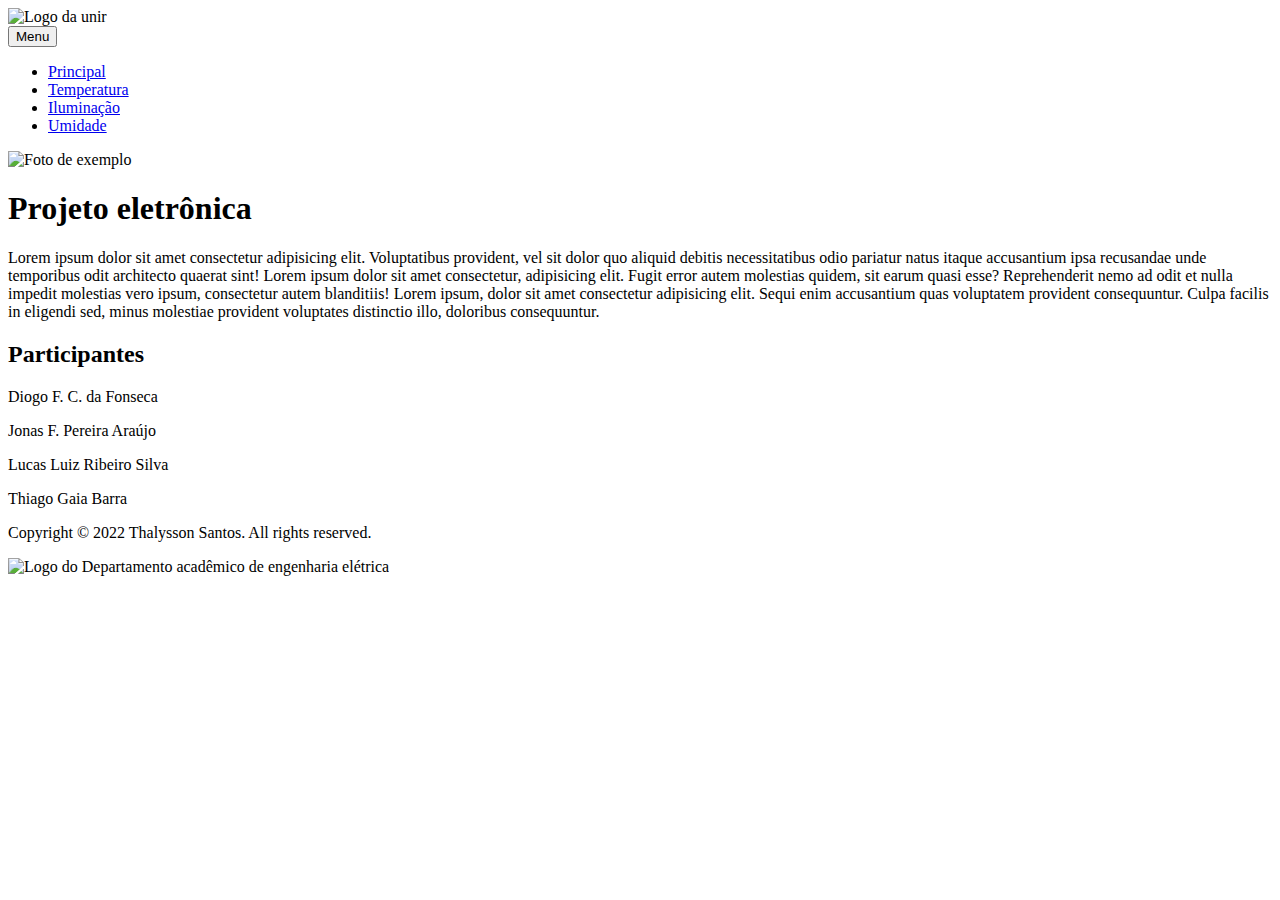
==== index.html @ 7cb2b298 "teste" ====
<!DOCTYPE html>
<html lang="pt-br">
<head>
    <meta charset="UTF-8">
    <meta http-equiv="X-UA-Compatible" content="IE=edge">
    <meta name="viewport" content="width=device-width, initial-scale=1.0">
    <meta name="description" content="Site criado para utilização em um projeto de eletrônica feito para a Universidade Federal de Rondônia-UNIR.">
    <title>Projeto Eletrônica</title>
    <link rel="stylesheet" href="css/style.css">
    <link rel="shortcut icon" href="#" type="image/x-icon">
</head>
    <body>
        <header>
                <div id="cabeçalho_esquerda">
                    <img id="logoUnir" src="imagens/Logotipo_Unir_sem_fundo_Branca300.png" alt="Logo da unir">
                </div>
                
                <nav id="nav">
                    <button id="btn"> Menu </button>
                    <ul id="menu">
                        <li><a href="index.html" target="" type="external" class="cor_texto">Principal</a></li>
                        <li><a href="temperatura.html" target="" type="external" class="cor_texto">Temperatura</a></li>
                        <li><a href="Iluminação.html" target="" type="external" class="cor_texto">Iluminação</a></li>
                        <li><a href="Umidade.html" target="" type="external" class="cor_texto">Umidade</a></li>
                    </ul>
                </nav>
        </header>
        <main>
            <div id="container_principal_texto">
                <div id="imagem">
                    <img id="main_imagem" src="imagens/Foto_exemplo.JPG" alt="Foto de exemplo">
                </div>
                <div id="coluna_principal">
                    <h1 id="main_titulo">Projeto eletrônica</h1>

                    <p id="main_paragrafo">Lorem ipsum dolor sit amet consectetur adipisicing elit. Voluptatibus provident, vel sit dolor quo aliquid debitis necessitatibus odio pariatur natus itaque accusantium ipsa recusandae unde temporibus odit architecto quaerat sint! Lorem ipsum dolor sit amet consectetur, adipisicing elit. Fugit error autem molestias quidem, sit earum quasi esse? Reprehenderit nemo ad odit et nulla impedit molestias vero ipsum, consectetur autem blanditiis! Lorem ipsum, dolor sit amet consectetur adipisicing elit. Sequi enim accusantium quas voluptatem provident consequuntur. Culpa facilis in eligendi sed, minus molestiae provident voluptates distinctio illo, doloribus consequuntur.</p>
                </div>
            </div>
            <div id="part_nomes">
                <h2 id="participantes"><strong>Participantes</strong></h2>
                <div id="nomes">
                    <p>Diogo F. C. da Fonseca</p>
                    <p>Jonas F. Pereira Araújo</p>
                    <p>Lucas Luiz Ribeiro Silva</p>
                    <p>Thiago Gaia Barra</p>
                </div>
            </div>
        </main>
        
        <footer id="rodapé">
            <p id="p_footer">Copyright &copy; 2022 Thalysson Santos. All rights reserved.</p>
            <img id="logoDaee"src="imagens/Logo_DAEE_72_resol_branco.png" alt="Logo do Departamento acadêmico de engenharia elétrica">
        </footer>
        
        <script src="script/script.js"></script>
    </body>
</html>
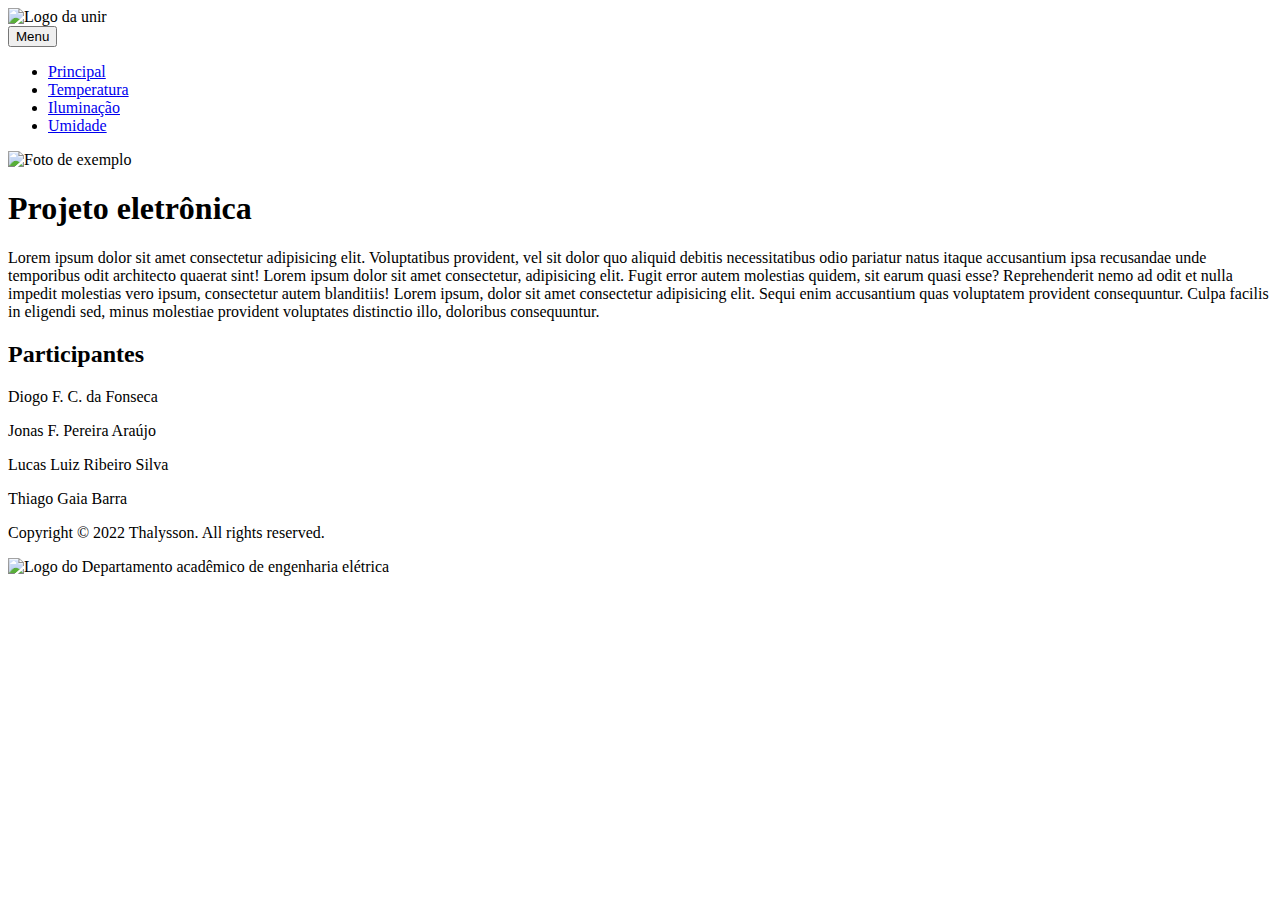
==== commit d38f0516: "teste" ====
--- a/index.html
+++ b/index.html
@@ -48,7 +48,7 @@
         </main>
         
         <footer id="rodapé">
-            <p id="p_footer">Copyright &copy; 2022 Thalysson Santos. All rights reserved.</p>
+            <p id="p_footer">Copyright &copy; 2022 Thalysson. All rights reserved.</p>
             <img id="logoDaee"src="imagens/Logo_DAEE_72_resol_branco.png" alt="Logo do Departamento acadêmico de engenharia elétrica">
         </footer>
         
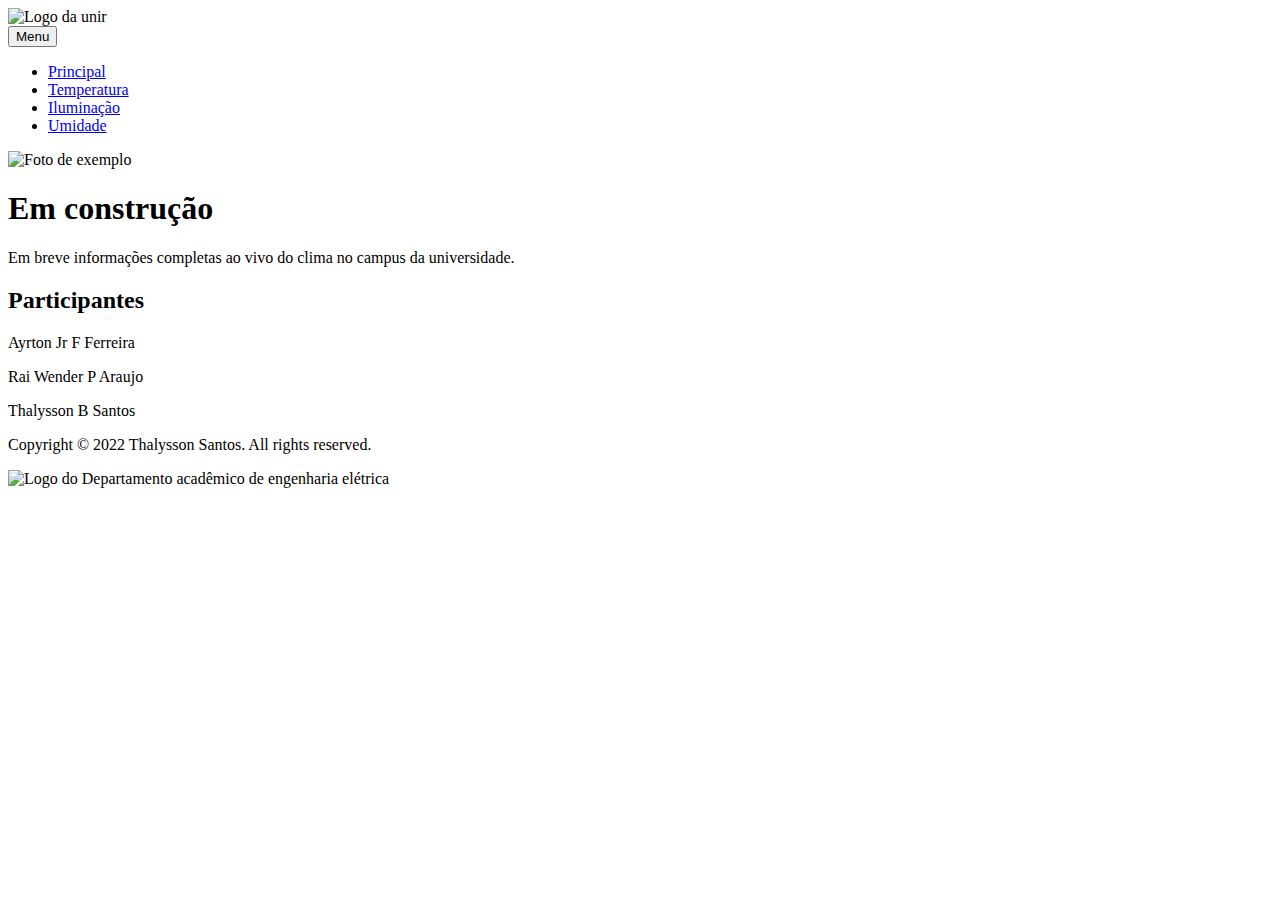
==== commit c3f94d0e: "Moddd" ====
--- a/index.html
+++ b/index.html
@@ -4,8 +4,8 @@
     <meta charset="UTF-8">
     <meta http-equiv="X-UA-Compatible" content="IE=edge">
     <meta name="viewport" content="width=device-width, initial-scale=1.0">
-    <meta name="description" content="Site criado para utilização em um projeto de eletrônica feito para a Universidade Federal de Rondônia-UNIR.">
-    <title>Projeto Eletrônica</title>
+    <meta name="description" content="Informações climáticas ao vivo do campus da Universidade Federal de Rondônia.">
+    <title>Estação Meteorológica Unir</title>
     <link rel="stylesheet" href="css/style.css">
     <link rel="shortcut icon" href="#" type="image/x-icon">
 </head>
@@ -20,7 +20,7 @@
                     <ul id="menu">
                         <li><a href="index.html" target="" type="external" class="cor_texto">Principal</a></li>
                         <li><a href="temperatura.html" target="" type="external" class="cor_texto">Temperatura</a></li>
-                        <li><a href="Iluminação.html" target="" type="external" class="cor_texto">Iluminação</a></li>
+                        <li><a href="Iluminacao.html" target="" type="external" class="cor_texto">Iluminação</a></li>
                         <li><a href="Umidade.html" target="" type="external" class="cor_texto">Umidade</a></li>
                     </ul>
                 </nav>
@@ -31,24 +31,23 @@
                     <img id="main_imagem" src="imagens/Foto_exemplo.JPG" alt="Foto de exemplo">
                 </div>
                 <div id="coluna_principal">
-                    <h1 id="main_titulo">Projeto eletrônica</h1>
+                    <h1 id="main_titulo">Em construção</h1>
 
-                    <p id="main_paragrafo">Lorem ipsum dolor sit amet consectetur adipisicing elit. Voluptatibus provident, vel sit dolor quo aliquid debitis necessitatibus odio pariatur natus itaque accusantium ipsa recusandae unde temporibus odit architecto quaerat sint! Lorem ipsum dolor sit amet consectetur, adipisicing elit. Fugit error autem molestias quidem, sit earum quasi esse? Reprehenderit nemo ad odit et nulla impedit molestias vero ipsum, consectetur autem blanditiis! Lorem ipsum, dolor sit amet consectetur adipisicing elit. Sequi enim accusantium quas voluptatem provident consequuntur. Culpa facilis in eligendi sed, minus molestiae provident voluptates distinctio illo, doloribus consequuntur.</p>
+                    <p id="main_paragrafo">Em breve informações completas ao vivo do clima no campus da universidade.</p>
                 </div>
             </div>
             <div id="part_nomes">
                 <h2 id="participantes"><strong>Participantes</strong></h2>
                 <div id="nomes">
-                    <p>Diogo F. C. da Fonseca</p>
-                    <p>Jonas F. Pereira Araújo</p>
-                    <p>Lucas Luiz Ribeiro Silva</p>
-                    <p>Thiago Gaia Barra</p>
+                    <p>Ayrton Jr F Ferreira</p>
+                    <p>Rai Wender P Araujo</p>
+                    <p>Thalysson B Santos</p>
                 </div>
             </div>
         </main>
         
         <footer id="rodapé">
-            <p id="p_footer">Copyright &copy; 2022 Thalysson. All rights reserved.</p>
+            <p id="p_footer">Copyright &copy; 2022 Thalysson Santos. All rights reserved.</p>
             <img id="logoDaee"src="imagens/Logo_DAEE_72_resol_branco.png" alt="Logo do Departamento acadêmico de engenharia elétrica">
         </footer>
         
